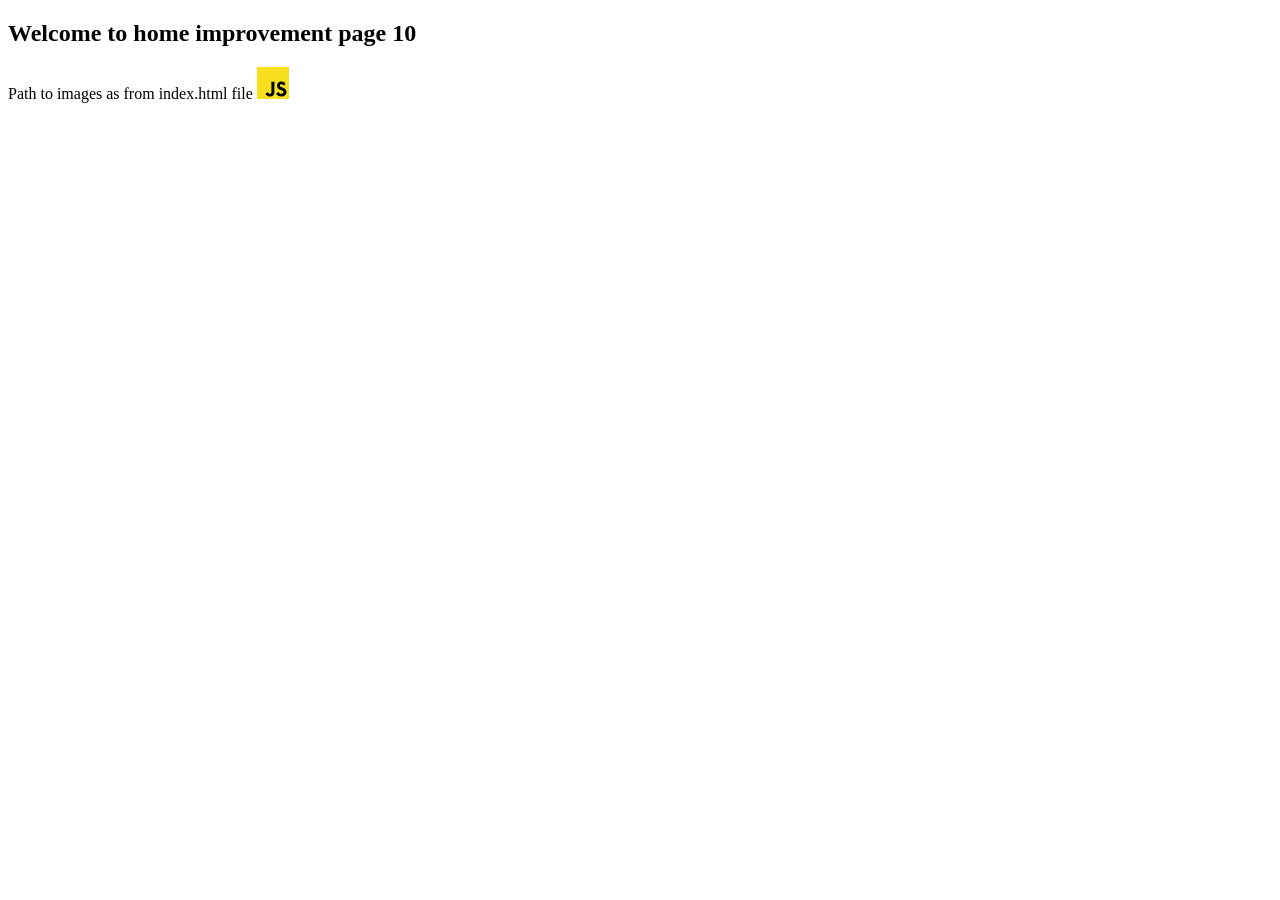
==== src/index.html @ 5b298b3f "hw-10-task-02-09" ====
<!DOCTYPE html>
<html lang="en">
  <head>
    <meta charset="UTF-8" />
    <link rel="icon" type="image/svg+xml" href="/favicon.svg" />
    <meta name="viewport" content="width=device-width, initial-scale=1.0" />
    <title>Keeldg-goit-hw-10</title>

    <link rel="stylesheet" href="./css/styles.css" />
  </head>
  <body>
    <load ="./partials/header.html" />

    <section>
    <h1>Welcome to home improvement page 10</h1>
    Path to images as from index.html file
    <img src="./img/javascript.svg" alt="" />
    </section>

    <Loads the specified .html file>
    <load ="./partials/vite-promo.html" />
    <load ="./1-timer.html" />
    <load ="./2-snackbar.html" />

    <script type="module" src="./main.js"></script>
  </body>
</html>
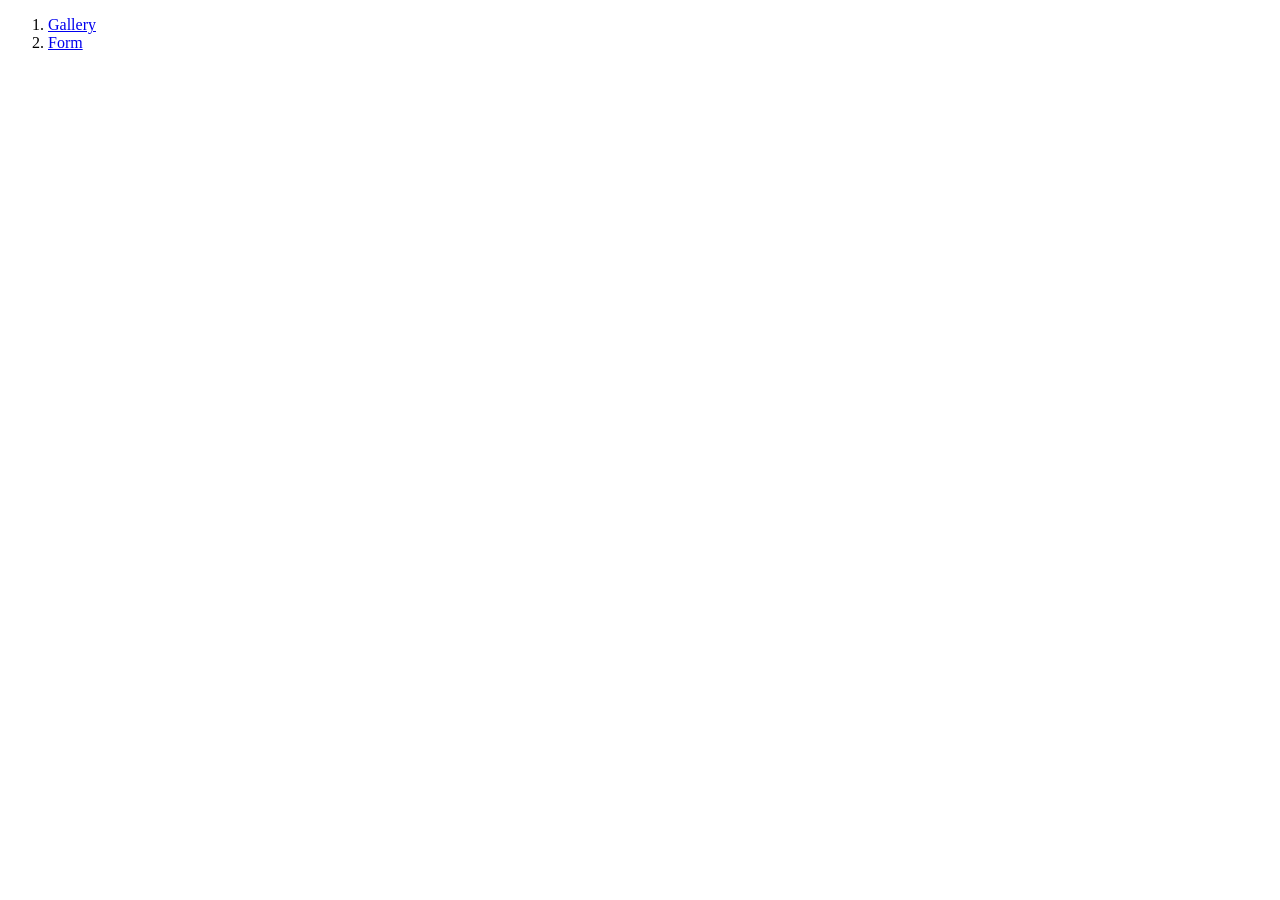
==== commit bd166f9d: "hw-10-task-02-10" ====
--- a/src/index.html
+++ b/src/index.html
@@ -9,19 +9,9 @@
     <link rel="stylesheet" href="./css/styles.css" />
   </head>
   <body>
-    <load ="./partials/header.html" />
-
-    <section>
-    <h1>Welcome to home improvement page 10</h1>
-    Path to images as from index.html file
-    <img src="./img/javascript.svg" alt="" />
-    </section>
-
-    <Loads the specified .html file>
-    <load ="./partials/vite-promo.html" />
-    <load ="./1-timer.html" />
-    <load ="./2-snackbar.html" />
-
-    <script type="module" src="./main.js"></script>
+    <ol>
+      <li><a href="./1-timer.html">Gallery</a></li>
+      <li><a href="./2-snackbar.html">Form</a></li>
+    </ol>
   </body>
 </html>
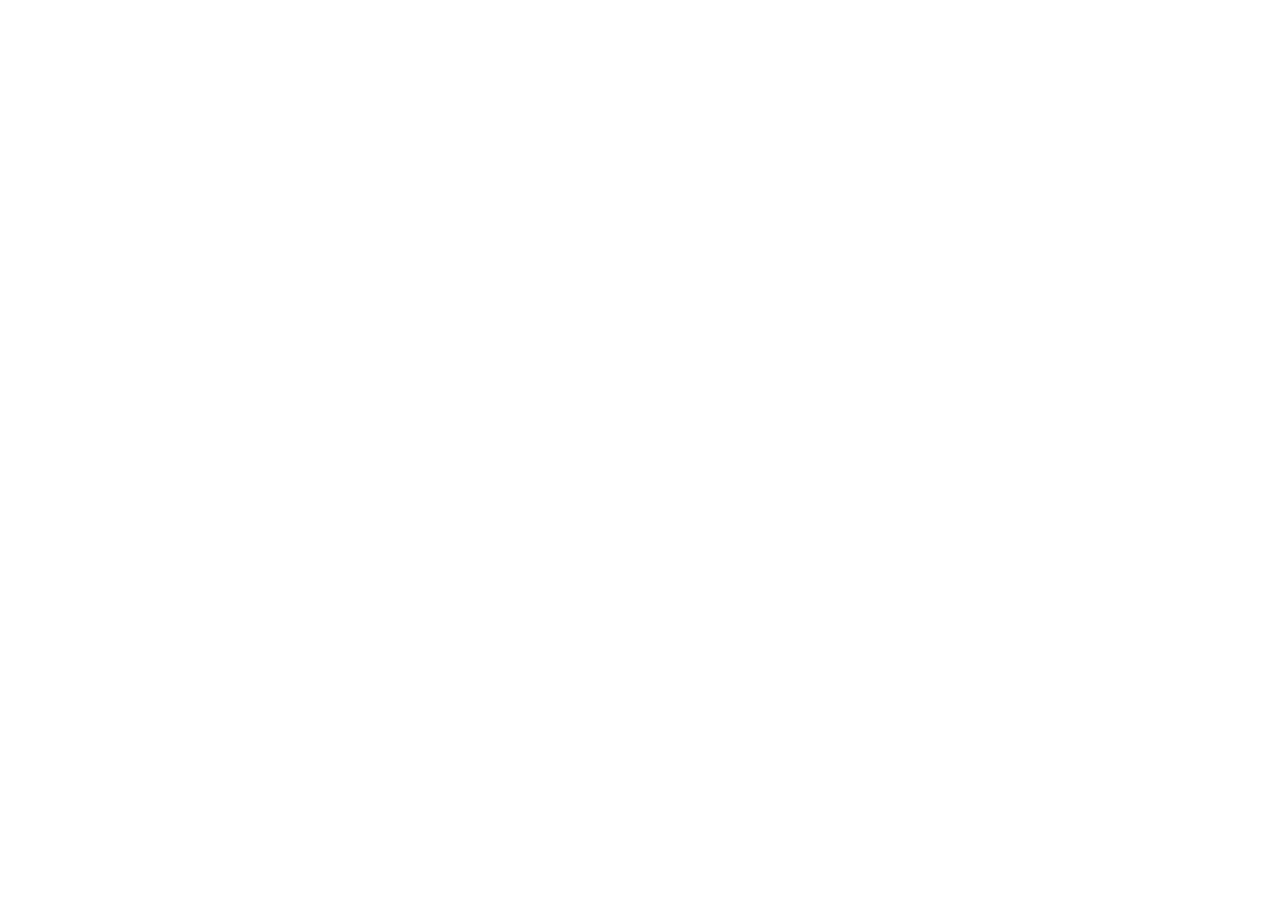
==== commit 5abfcc34: "hw10" ====
--- a/src/index.html
+++ b/src/index.html
@@ -9,9 +9,9 @@
     <link rel="stylesheet" href="./css/styles.css" />
   </head>
   <body>
-    <ol>
+    <!-- <ol>
       <li><a href="./1-timer.html">Gallery</a></li>
       <li><a href="./2-snackbar.html">Form</a></li>
-    </ol>
+    </ol> -->
   </body>
 </html>
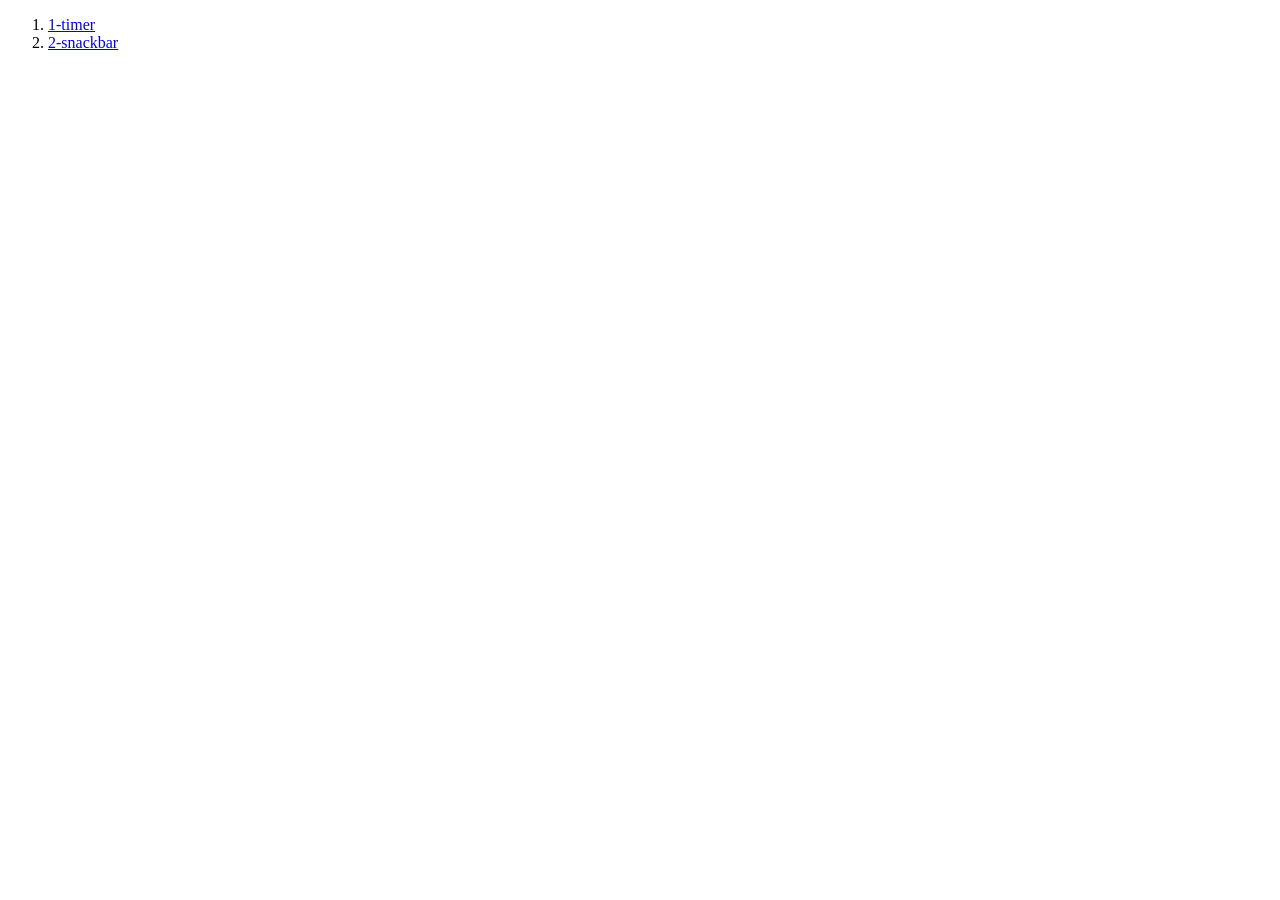
==== commit 7eff1aa9: "hw10" ====
--- a/src/index.html
+++ b/src/index.html
@@ -9,9 +9,13 @@
     <link rel="stylesheet" href="./css/styles.css" />
   </head>
   <body>
-    <!-- <ol>
-      <li><a href="./1-timer.html">Gallery</a></li>
-      <li><a href="./2-snackbar.html">Form</a></li>
-    </ol> -->
+    <ol class="nav-list">
+      <li class="nav-item">
+        <a href="./1-timer.html" class="nav-link">1-timer</a>
+      </li>
+      <li class="nav-item">
+        <a href="./2-snackbar.html" class="nav-link">2-snackbar</a>
+      </li>
+    </ol>
   </body>
 </html>
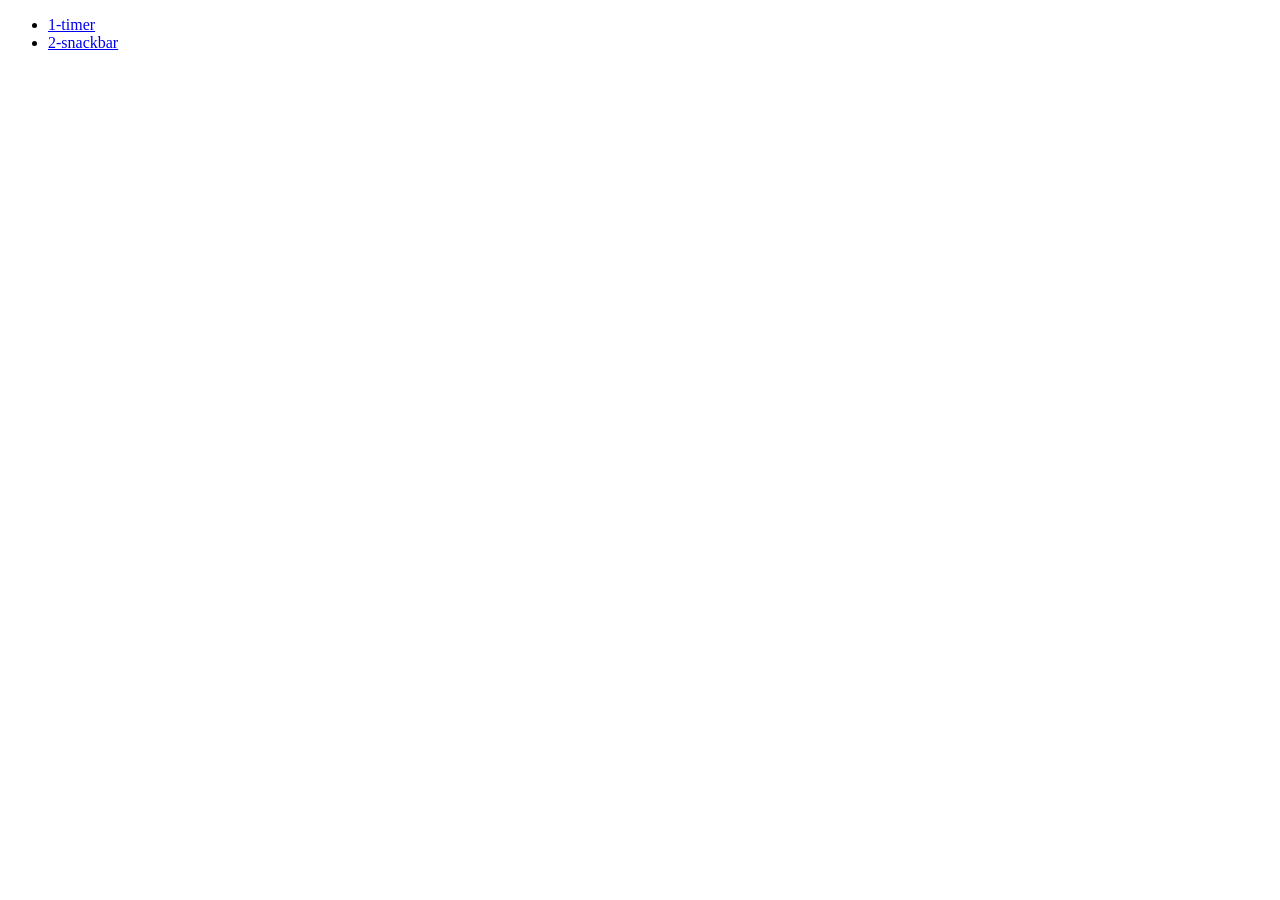
==== commit d19451db: "hw10" ====
--- a/src/index.html
+++ b/src/index.html
@@ -9,13 +9,13 @@
     <link rel="stylesheet" href="./css/styles.css" />
   </head>
   <body>
-    <ol class="nav-list">
+    <ul class="nav-list">
       <li class="nav-item">
         <a href="./1-timer.html" class="nav-link">1-timer</a>
       </li>
       <li class="nav-item">
         <a href="./2-snackbar.html" class="nav-link">2-snackbar</a>
       </li>
-    </ol>
+    </ul>
   </body>
 </html>
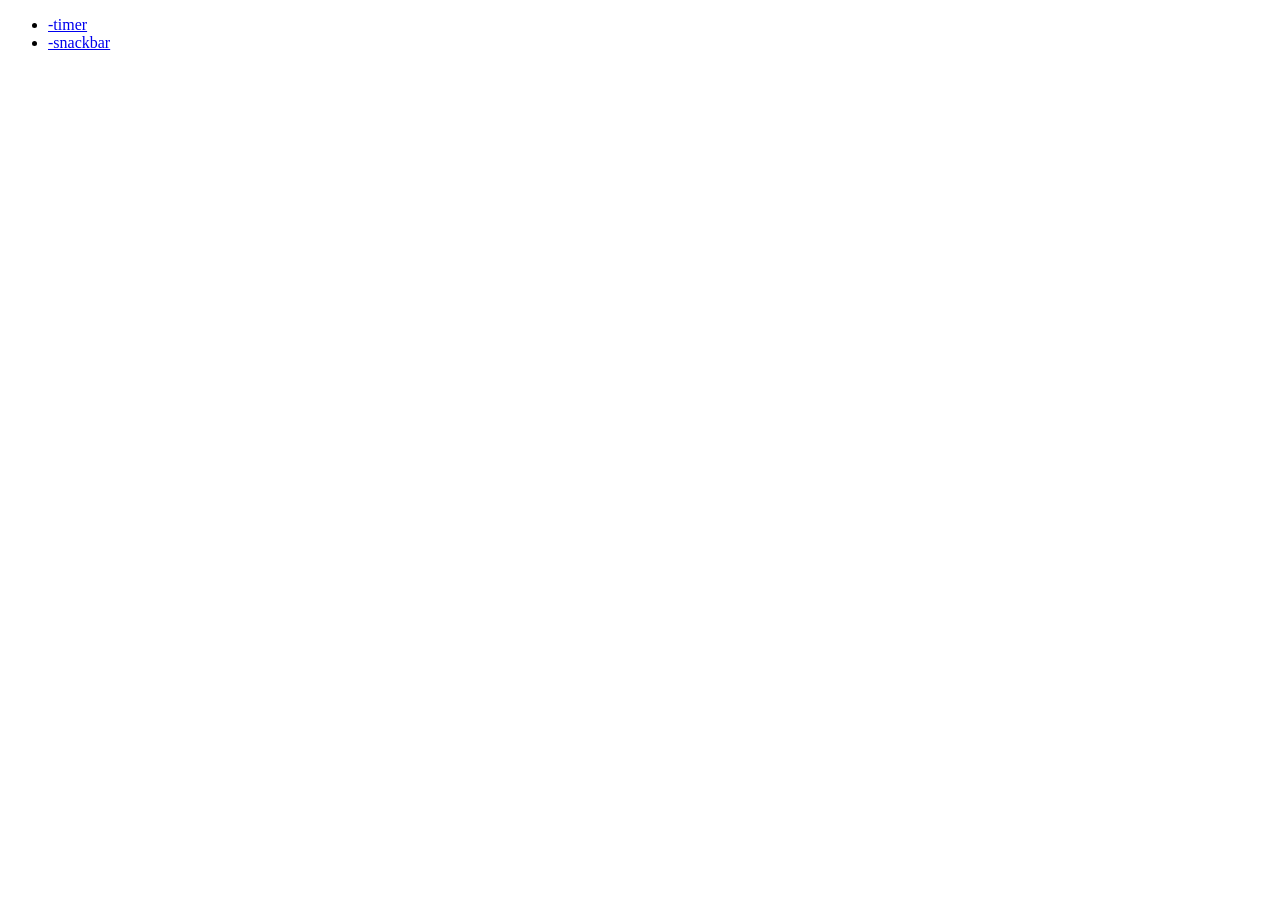
==== commit ceb5631d: "hw10" ====
--- a/src/index.html
+++ b/src/index.html
@@ -11,10 +11,10 @@
   <body>
     <ul class="nav-list">
       <li class="nav-item">
-        <a href="./1-timer.html" class="nav-link">1-timer</a>
+        <a href="./1-timer.html" class="nav-link">-timer</a>
       </li>
       <li class="nav-item">
-        <a href="./2-snackbar.html" class="nav-link">2-snackbar</a>
+        <a href="./2-snackbar.html" class="nav-link">-snackbar</a>
       </li>
     </ul>
   </body>
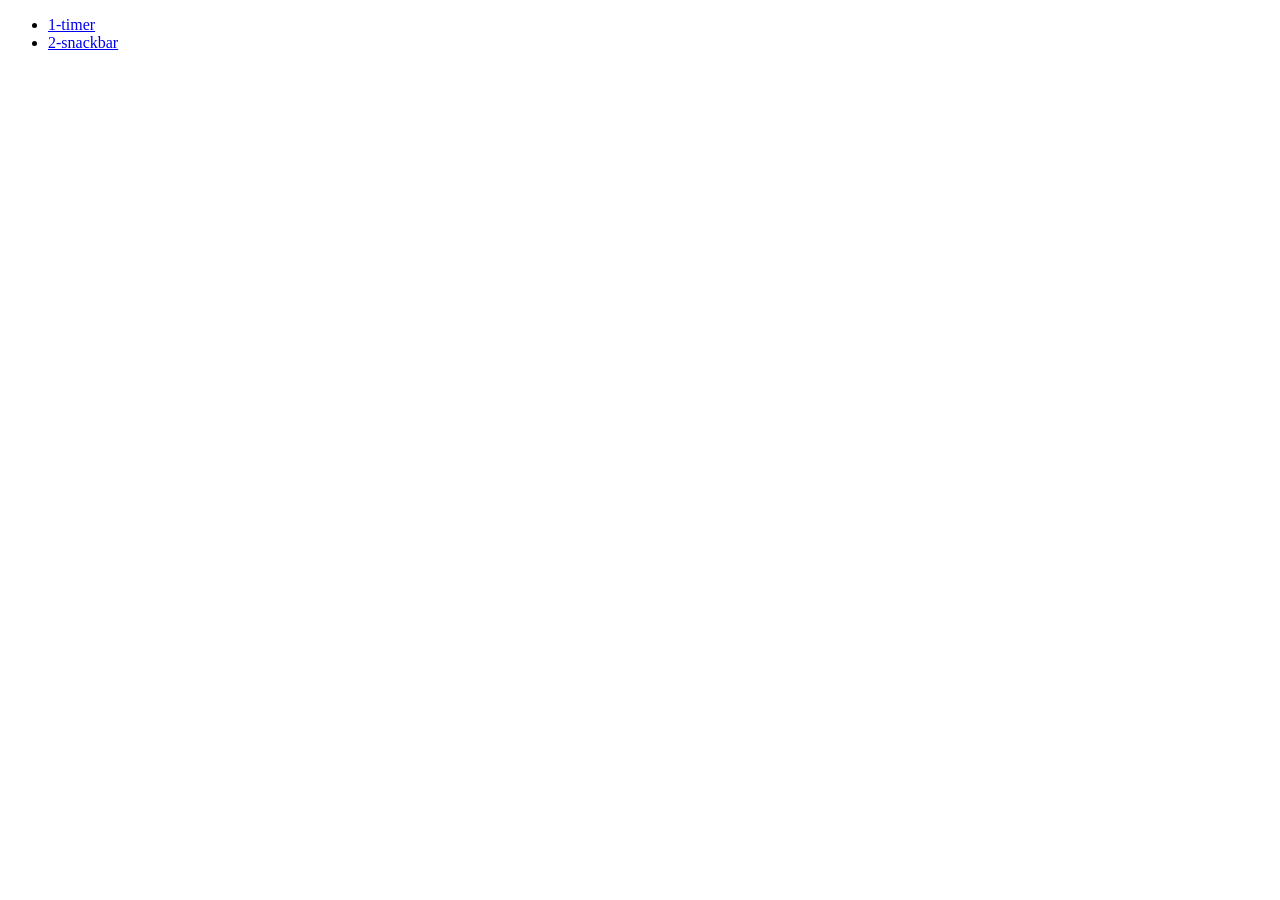
==== commit 733676e8: "hw10" ====
--- a/src/index.html
+++ b/src/index.html
@@ -11,10 +11,10 @@
   <body>
     <ul class="nav-list">
       <li class="nav-item">
-        <a href="./1-timer.html" class="nav-link">-timer</a>
+        <a href="./1-timer.html" class="nav-link">1-timer</a>
       </li>
       <li class="nav-item">
-        <a href="./2-snackbar.html" class="nav-link">-snackbar</a>
+        <a href="./2-snackbar.html" class="nav-link">2-snackbar</a>
       </li>
     </ul>
   </body>
